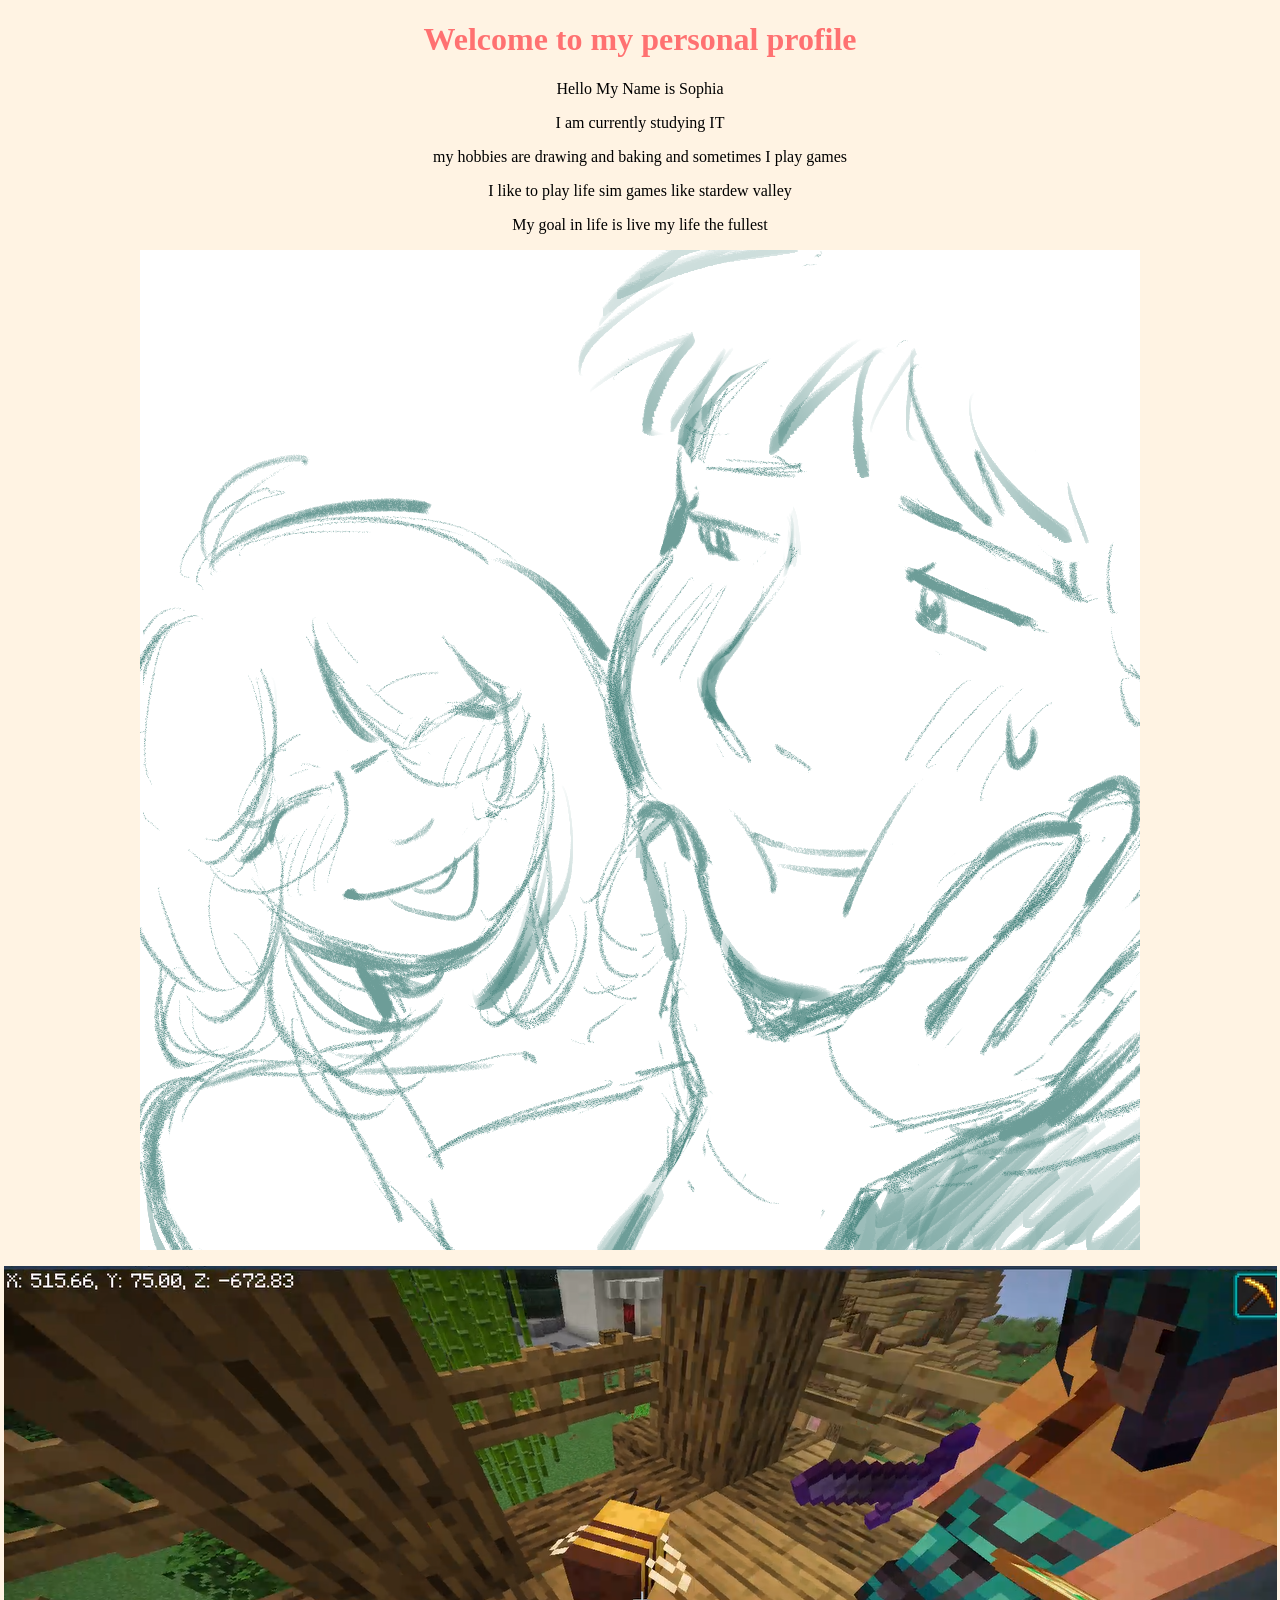
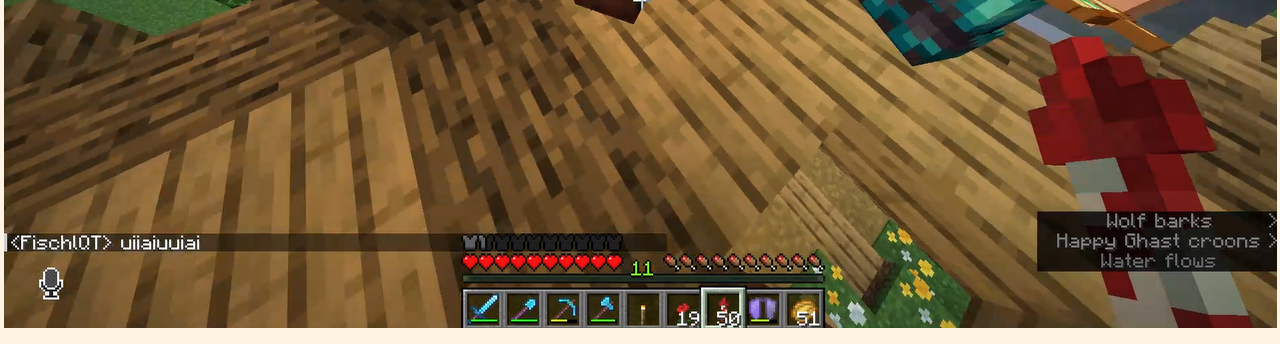
==== introduction/index.html @ 93605c33 "Fix image source in index.html for consistency" ====
<!DOCTYPE html>
<html>
<head>
<title>Sophia's Page</title>
<link rel="stylesheet" type="text/css" href="mystyle.css">
</head>
<body>

 <div style="text-align: center;">
  <h1>Welcome to my personal profile</h1>
  <p>Hello My Name is Sophia</p>
  <p>I am currently studying IT</p>
  <p>my hobbies are drawing and baking and sometimes I play games</p>
  <p>I like to play life sim games like stardew valley</p>
  <p>My goal in life is live my life the fullest</p>
</div>


<div>
 <p style="display: flex; justify-content: center;">
  <img src="awwen.png" alt="my drawing">
 </p>
 <p style="display: flex; justify-content: center;">
  <img src="minecraftwithfriend.png" alt="minecraft with my friend">
</div>


  
</body>
</html>
---- introduction/mystyle.css ----
body {
    background-color: #FFF3E3;
}

h1 {
    color: #FF7171;
    text-align: center;
}
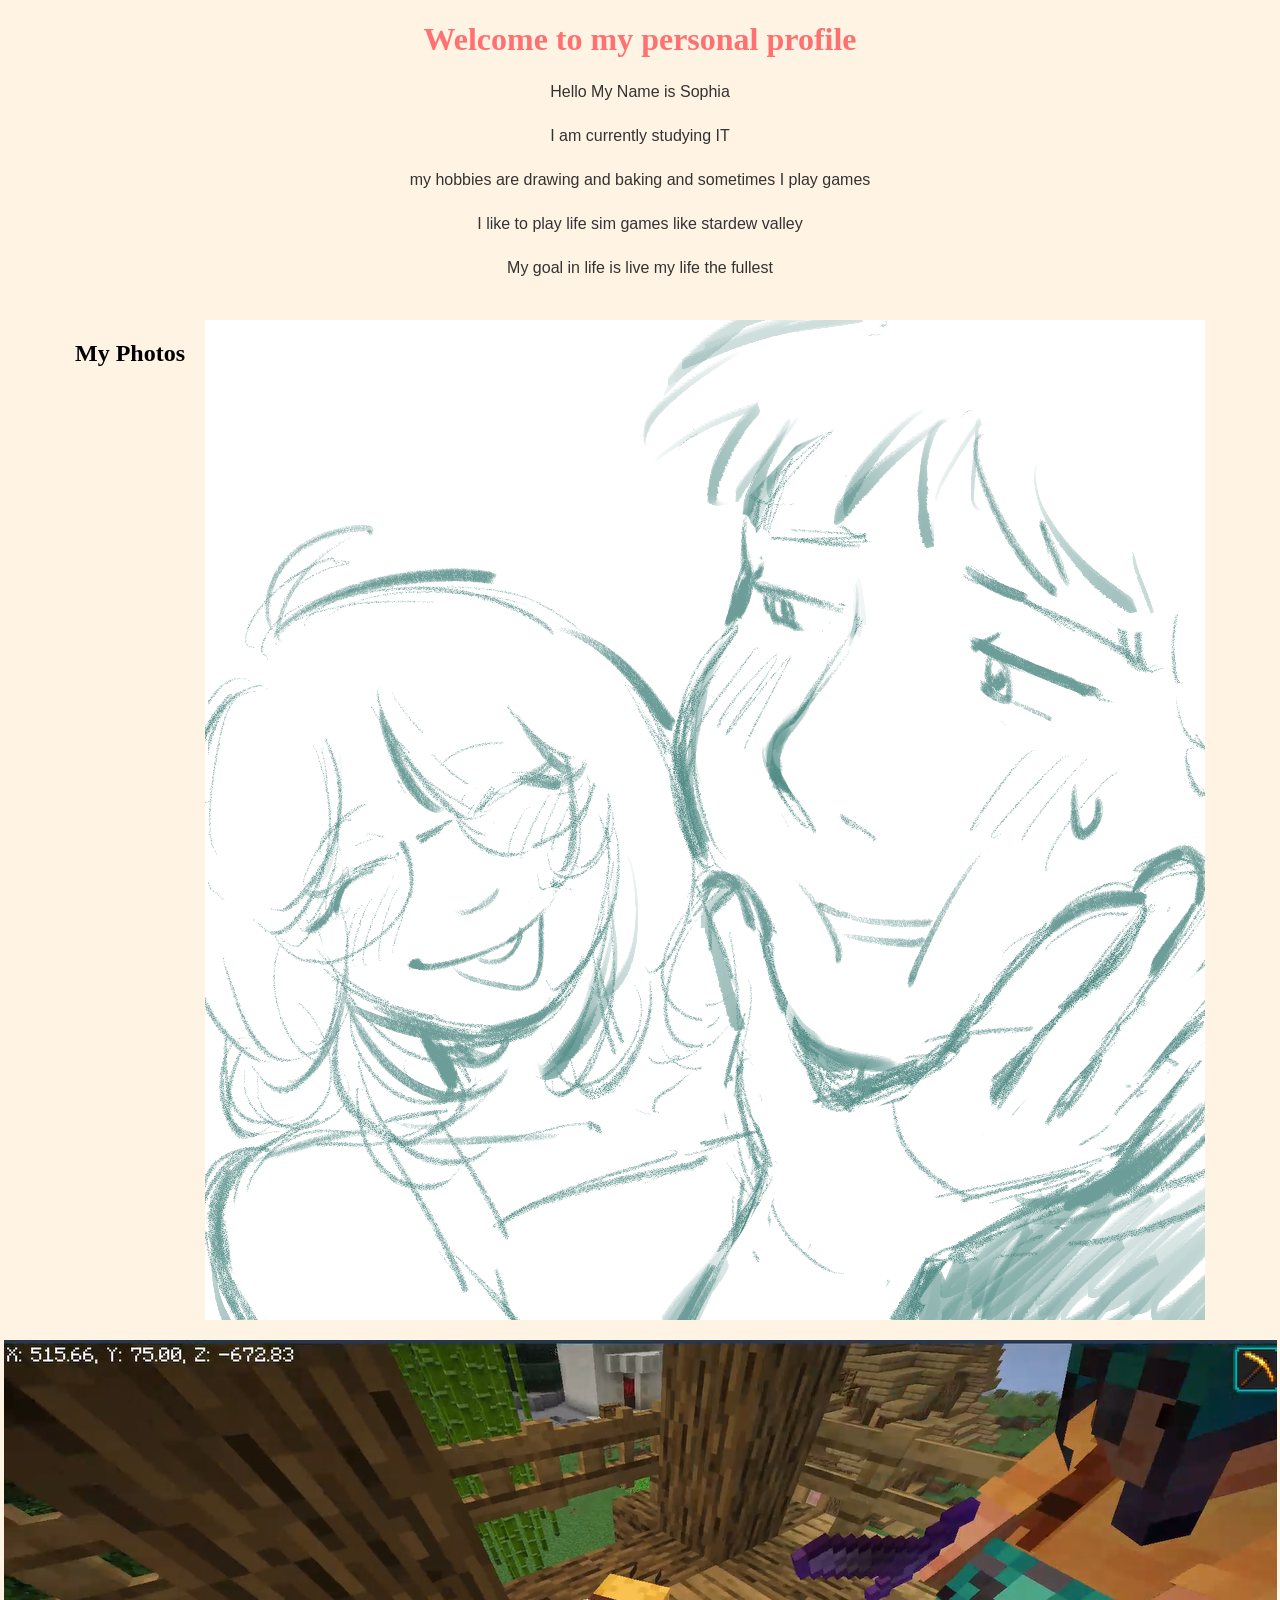
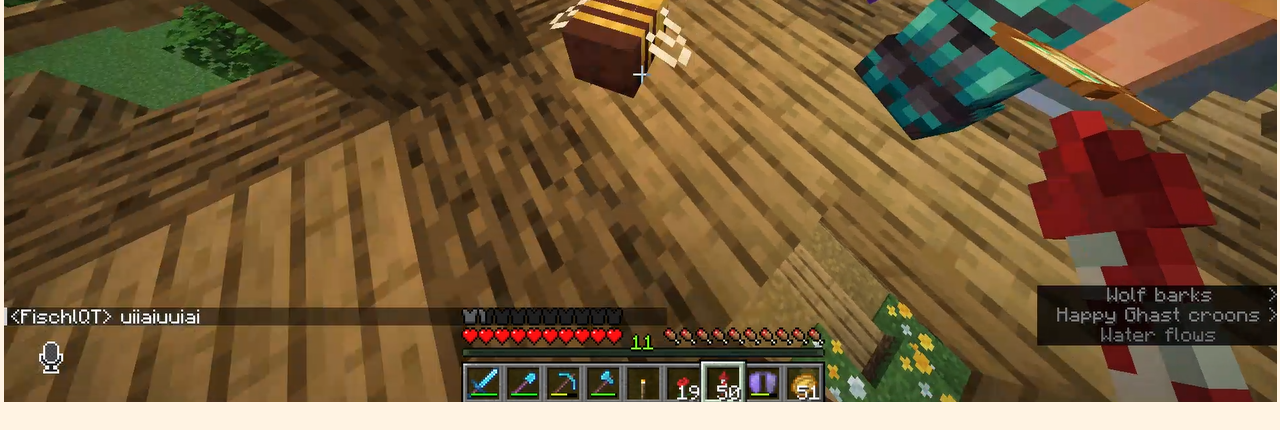
==== commit ebc0788e: "Refactor photo gallery structure and update CSS class for improved layout" ====
--- a/introduction/index.html
+++ b/introduction/index.html
@@ -16,12 +16,10 @@
 </div>
 
 
-<div>
- <p style="display: flex; justify-content: center;">
-  <img src="awwen.png" alt="my drawing">
- </p>
- <p style="display: flex; justify-content: center;">
-  <img src="minecraftwithfriend.png" alt="minecraft with my friend">
+<div class="photo-gallery">
+  <h2>My Photos</h2>
+    <img src="awwen.png" alt="my drawing">
+    <img src="minecraftwithfriend.png" alt="minecraft with my friend">
 </div>
 
 
--- a/introduction/mystyle.css
+++ b/introduction/mystyle.css
@@ -5,4 +5,20 @@
 h1 {
     color: #FF7171;
     text-align: center;
+}
+
+.photo-gallery {
+    display: flex;
+    flex-wrap: wrap;
+    justify-content: center;
+    gap: 20px;
+    padding: 20px;
+}
+
+p {
+    font-family: Arial, sans-serif;
+    font-size: 16px;
+    color: #333;
+    line-height: 1.5;
+    margin: 20px;
 }
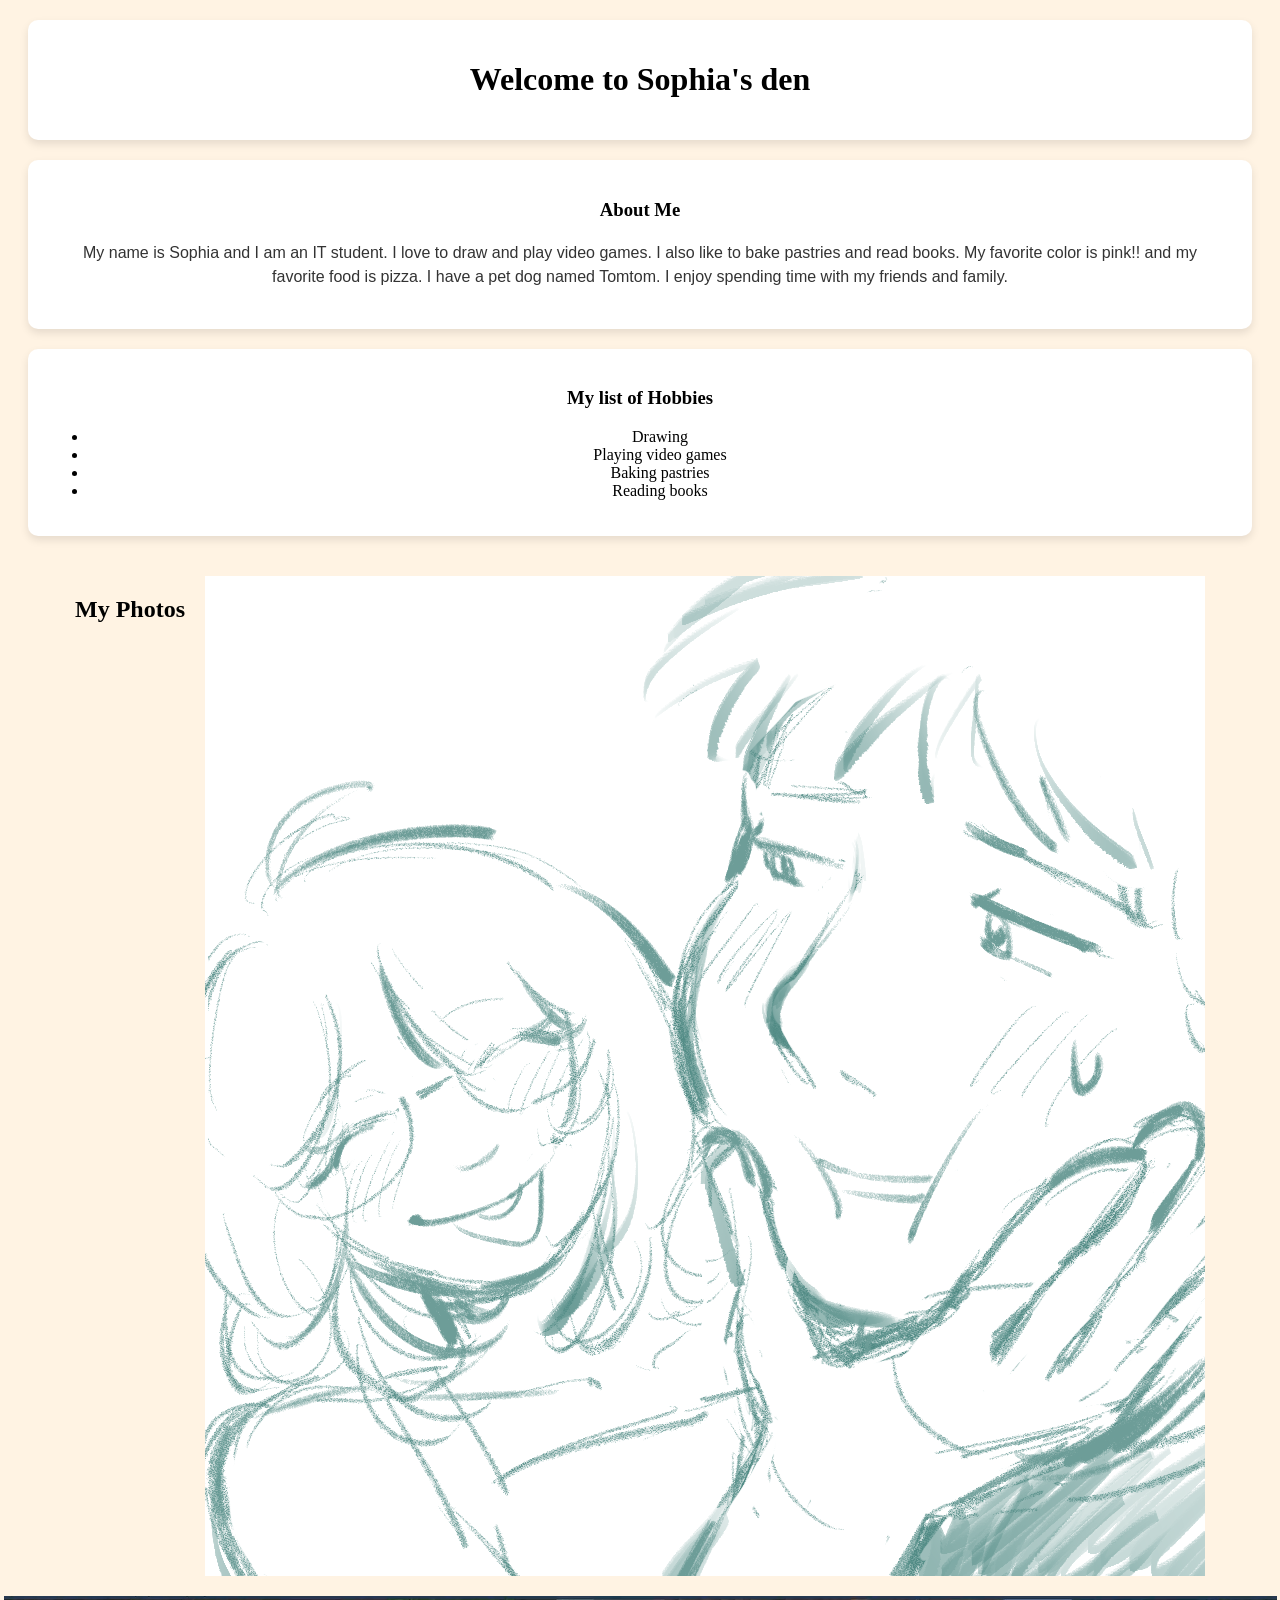
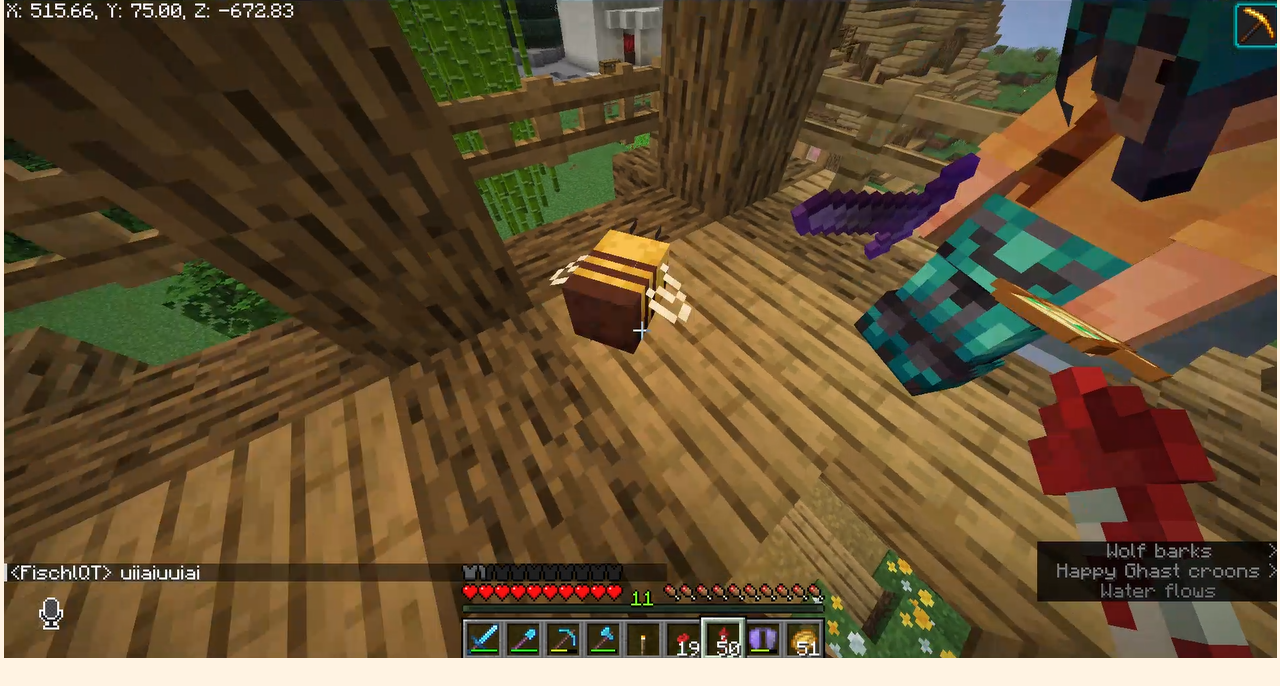
==== commit 99abc3c6: "Refactor introduction page layout and update CSS styles for consistency" ====
--- a/introduction/index.html
+++ b/introduction/index.html
@@ -1,20 +1,34 @@
 <!DOCTYPE html>
 <html>
 <head>
-<title>Sophia's Page</title>
+<title>Sophia's Website</title>
 <link rel="stylesheet" type="text/css" href="mystyle.css">
 </head>
 <body>
 
- <div style="text-align: center;">
-  <h1>Welcome to my personal profile</h1>
-  <p>Hello My Name is Sophia</p>
-  <p>I am currently studying IT</p>
-  <p>my hobbies are drawing and baking and sometimes I play games</p>
-  <p>I like to play life sim games like stardew valley</p>
-  <p>My goal in life is live my life the fullest</p>
+<div class="text-in-box">
+  <h1>Welcome to Sophia's den</h1>
 </div>
 
+<div class="text-in-box">
+  <h3>About Me</h3>
+  <p>
+    My name is Sophia and I am an IT student. I love to draw and play video games. 
+    I also like to bake pastries and read books. My favorite color is pink!! and my 
+    favorite food is pizza. I have a pet dog named Tomtom. I enjoy spending time with 
+    my friends and family.
+  </p>
+</div>
+
+<div class="text-in-box">
+  <h3>My list of Hobbies</h3>
+  <ul>
+    <li>Drawing</li>
+    <li>Playing video games</li>
+    <li>Baking pastries</li>
+    <li>Reading books</li>
+  </ul>
+</div>
 
 <div class="photo-gallery">
   <h2>My Photos</h2>
--- a/introduction/mystyle.css
+++ b/introduction/mystyle.css
@@ -1,10 +1,5 @@
 body {
     background-color: #FFF3E3;
-}
-
-h1 {
-    color: #FF7171;
-    text-align: center;
 }
 
 .photo-gallery {
@@ -15,6 +10,22 @@
     padding: 20px;
 }
 
+.colors {
+    color: #A6C8E2;
+    color: #619DC6;
+    color: #F4BAA3;
+    color: #F4F0E2;
+}
+
+.text-in-box {
+    background-color: white;
+    padding: 20px;
+    border-radius: 10px;
+    text-align: center;
+    margin: 20px;
+    box-shadow: 0 4px 8px rgba(0, 0, 0, 0.1);
+}
+
 p {
     font-family: Arial, sans-serif;
     font-size: 16px;
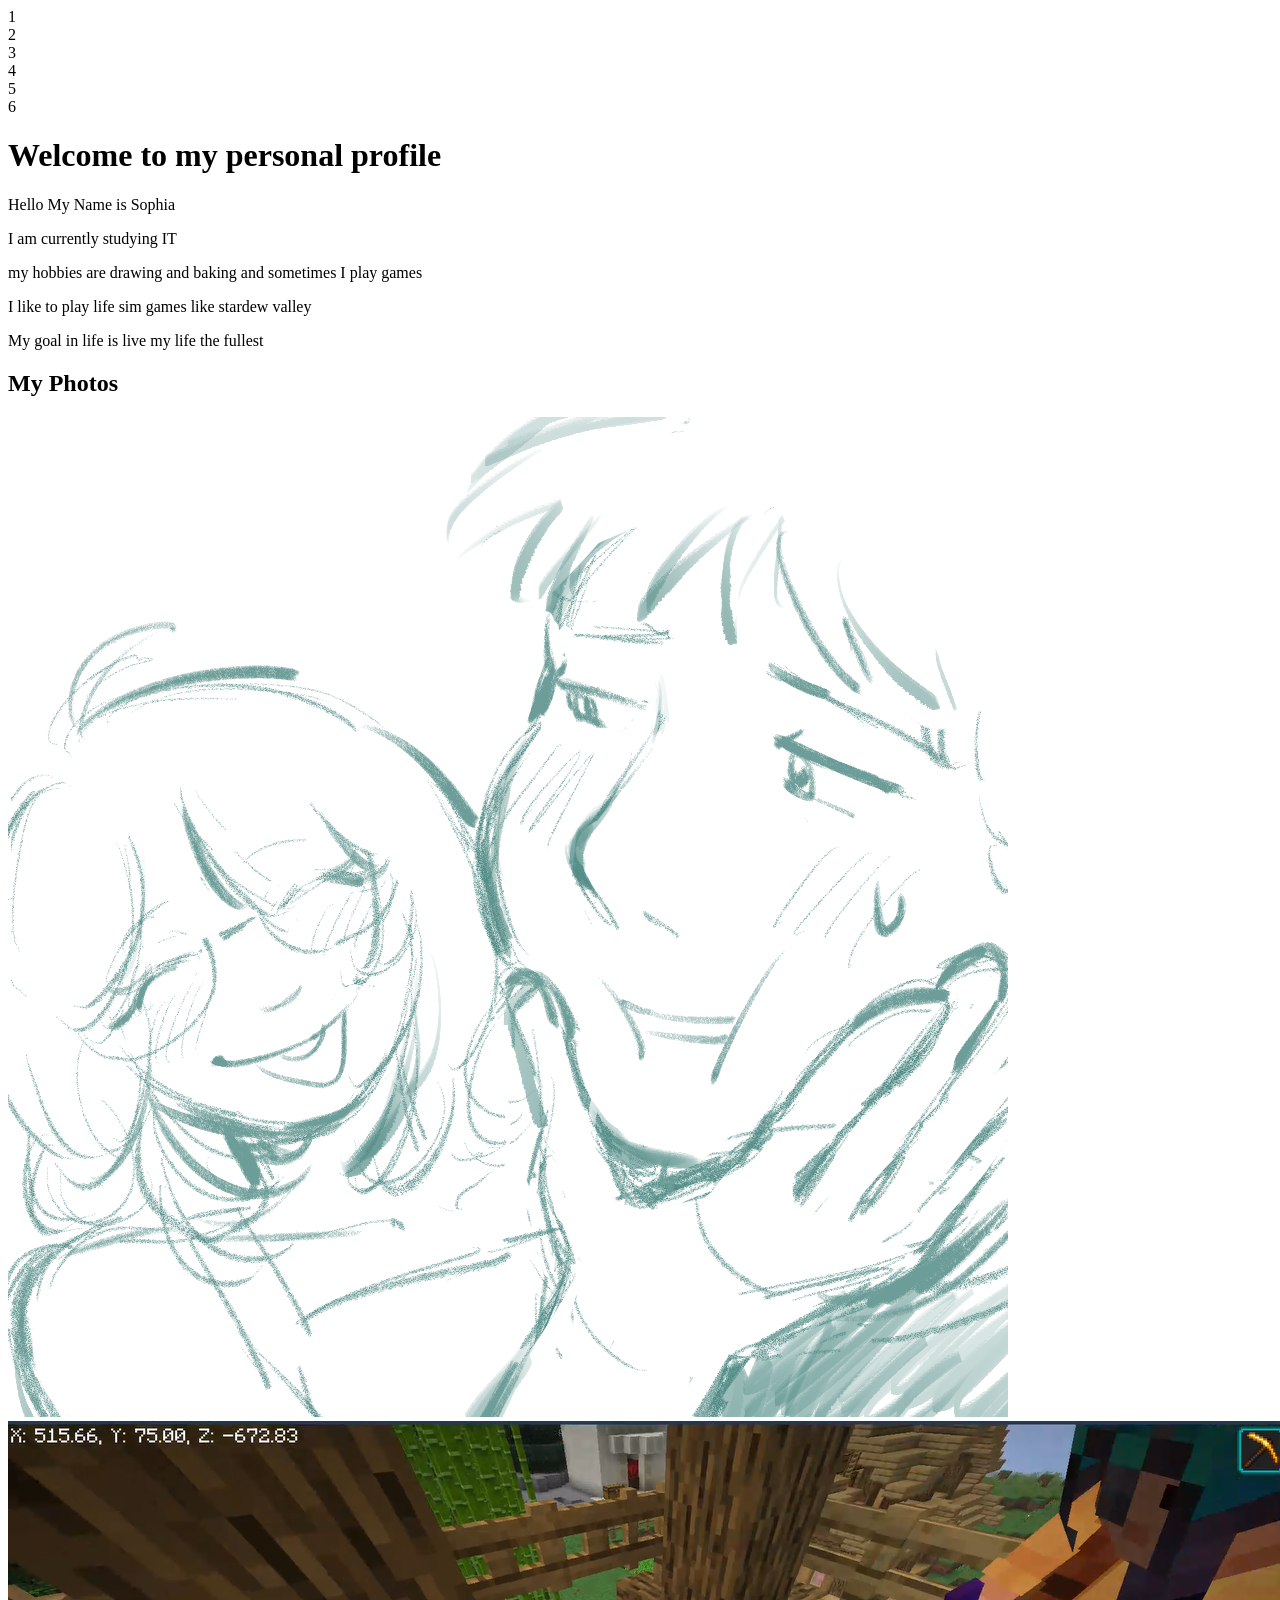
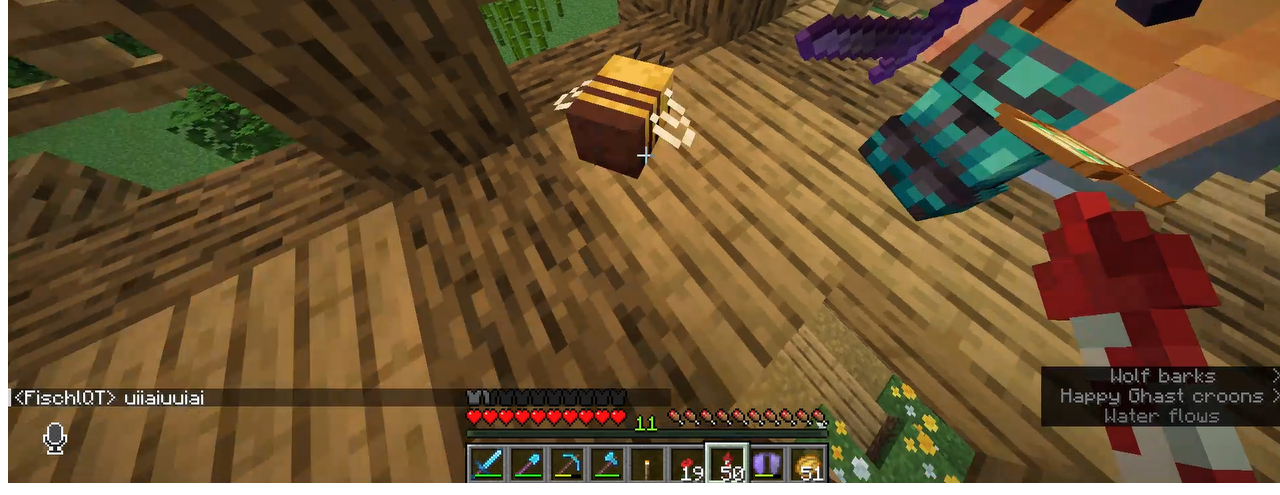
==== commit 27830df4: "Refactor layout structure and reintroduce mystyle.css for consistent styling" ====
--- a/introduction/index.html
+++ b/introduction/index.html
@@ -1,40 +1,30 @@
 <!DOCTYPE html>
 <html>
 <head>
-<title>Sophia's Website</title>
+<title>Sophia's Page</title>
 <link rel="stylesheet" type="text/css" href="mystyle.css">
 </head>
 <body>
 
-<div class="text-in-box">
-  <h1>Welcome to Sophia's den</h1>
-</div>
 
-<div class="text-in-box">
-  <h3>About Me</h3>
-  <p>
-    My name is Sophia and I am an IT student. I love to draw and play video games. 
-    I also like to bake pastries and read books. My favorite color is pink!! and my 
-    favorite food is pizza. I have a pet dog named Tomtom. I enjoy spending time with 
-    my friends and family.
-  </p>
-</div>
+<div class="container">
+  <div>1</div>
+  <div>2</div>
+  <div>3</div>
+  <div>4</div>
+  <div>5</div>
+  <div>6</div>
 
-<div class="text-in-box">
-  <h3>My list of Hobbies</h3>
-  <ul>
-    <li>Drawing</li>
-    <li>Playing video games</li>
-    <li>Baking pastries</li>
-    <li>Reading books</li>
-  </ul>
-</div>
+<h1>Welcome to my personal profile</h1>
+<p>Hello My Name is Sophia</p>
+<p>I am currently studying IT</p>
+<p>my hobbies are drawing and baking and sometimes I play games</p>
+<p>I like to play life sim games like stardew valley</p>
+<p>My goal in life is live my life the fullest</p>
 
-<div class="photo-gallery">
   <h2>My Photos</h2>
     <img src="awwen.png" alt="my drawing">
     <img src="minecraftwithfriend.png" alt="minecraft with my friend">
-</div>
 
 
   
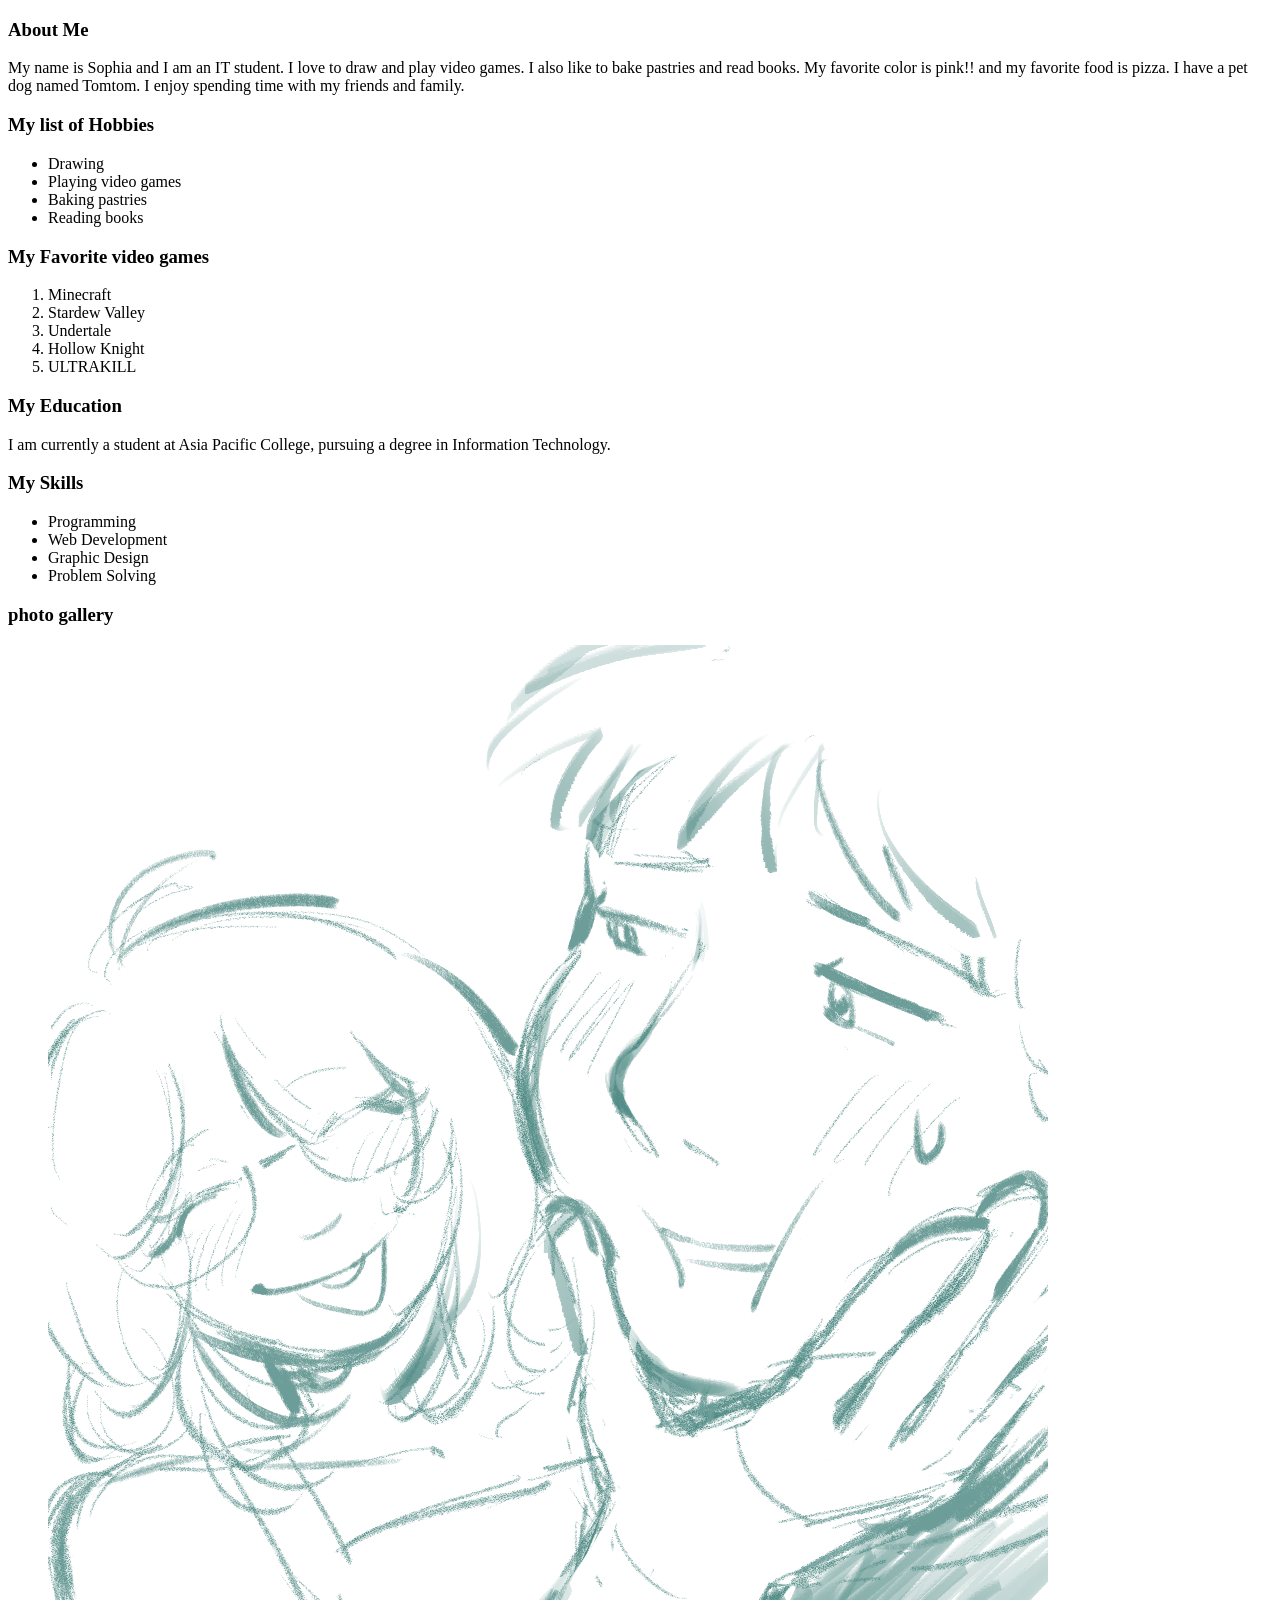
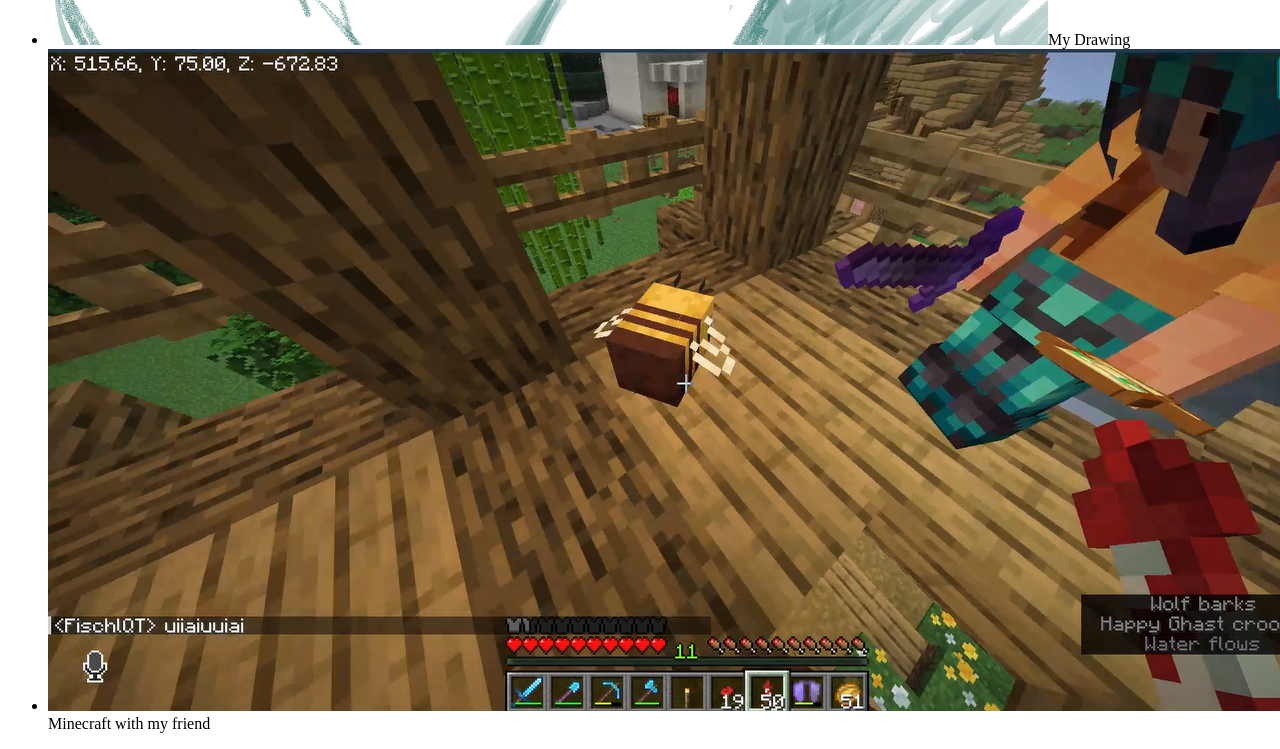
==== commit d66153c2: "Refactor personal profile section and enhance photo gallery layout" ====
--- a/introduction/index.html
+++ b/introduction/index.html
@@ -8,23 +8,61 @@
 
 
 <div class="container">
-  <div>1</div>
-  <div>2</div>
-  <div>3</div>
-  <div>4</div>
-  <div>5</div>
-  <div>6</div>
+  <div>
+    <h3>About Me</h3>
+    <p>
+      My name is Sophia and I am an IT student. I love to draw and play video games. 
+      I also like to bake pastries and read books. My favorite color is pink!! and my 
+      favorite food is pizza. I have a pet dog named Tomtom. I enjoy spending time with 
+      my friends and family.
+    </p>
+  </div>
 
-<h1>Welcome to my personal profile</h1>
-<p>Hello My Name is Sophia</p>
-<p>I am currently studying IT</p>
-<p>my hobbies are drawing and baking and sometimes I play games</p>
-<p>I like to play life sim games like stardew valley</p>
-<p>My goal in life is live my life the fullest</p>
+  <div>
+    <h3>My list of Hobbies</h3>
+    <ul>
+      <li>Drawing</li>
+      <li>Playing video games</li>
+      <li>Baking pastries</li>
+      <li>Reading books</li>
+    </ul>
+  </div>
+  
+  <div>
+    <h3>My Favorite video games</h3>
+    <ol>
+      <li>Minecraft</li>
+      <li>Stardew Valley</li>
+      <li>Undertale</li>
+      <li>Hollow Knight</li>
+      <li>ULTRAKILL</li>
+    </ol>
+  </div>
+  
+  <div>
+    <h3>My Education</h3>
+    <p>I am currently a student at Asia Pacific College, pursuing a degree in Information Technology.</p>
+  </div>
+  <div>
+    <h3>My Skills</h3>
+    <ul>
+      <li>Programming</li>
+      <li>Web Development</li>
+      <li>Graphic Design</li>
+      <li>Problem Solving</li>
+    </ul>
+  </div>
 
-  <h2>My Photos</h2>
-    <img src="awwen.png" alt="my drawing">
-    <img src="minecraftwithfriend.png" alt="minecraft with my friend">
+
+  <div>
+    <h3>photo gallery</h3>
+    <ul>
+      <li><img src="awwen.png" alt="my drawing">My Drawing</li>
+      <li><img src="minecraftwithfriend.png" alt="minecraft with my friend">Minecraft with my friend</li>
+    </ul>
+  </div>
+
+  </div>
 
 
   
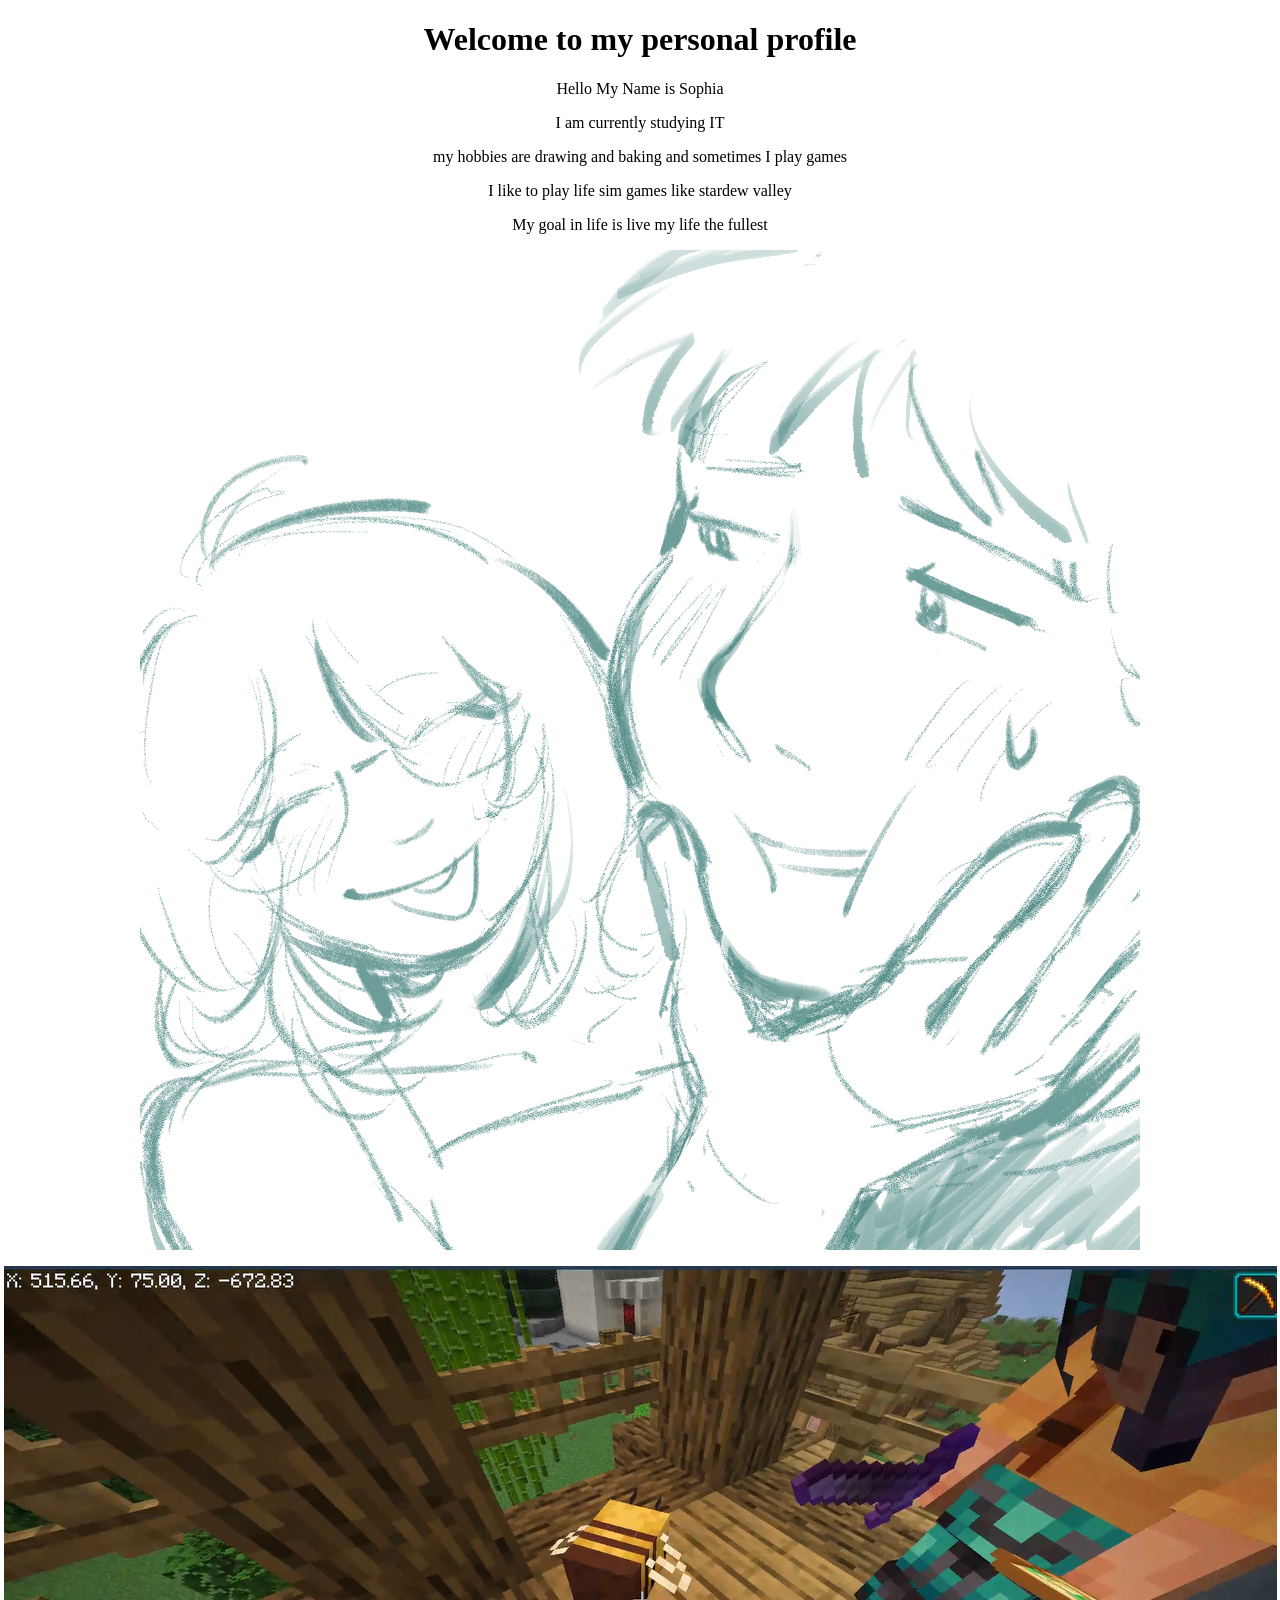
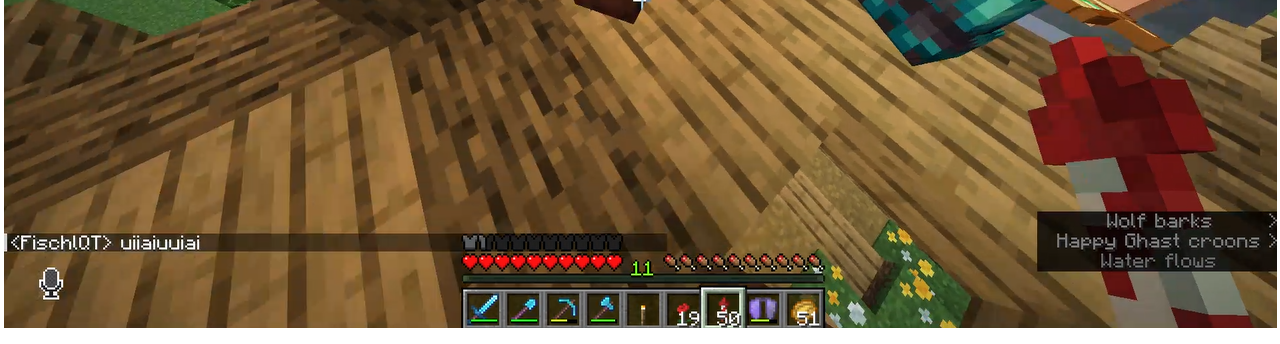
==== commit c4fd9447: "Refactor introduction page layout and update content for clarity" ====
--- a/introduction/index.html
+++ b/introduction/index.html
@@ -6,65 +6,25 @@
 </head>
 <body>
 
-
-<div class="container">
-  <div>
-    <h3>About Me</h3>
-    <p>
-      My name is Sophia and I am an IT student. I love to draw and play video games. 
-      I also like to bake pastries and read books. My favorite color is pink!! and my 
-      favorite food is pizza. I have a pet dog named Tomtom. I enjoy spending time with 
-      my friends and family.
-    </p>
-  </div>
-
-  <div>
-    <h3>My list of Hobbies</h3>
-    <ul>
-      <li>Drawing</li>
-      <li>Playing video games</li>
-      <li>Baking pastries</li>
-      <li>Reading books</li>
-    </ul>
-  </div>
-  
-  <div>
-    <h3>My Favorite video games</h3>
-    <ol>
-      <li>Minecraft</li>
-      <li>Stardew Valley</li>
-      <li>Undertale</li>
-      <li>Hollow Knight</li>
-      <li>ULTRAKILL</li>
-    </ol>
-  </div>
-  
-  <div>
-    <h3>My Education</h3>
-    <p>I am currently a student at Asia Pacific College, pursuing a degree in Information Technology.</p>
-  </div>
-  <div>
-    <h3>My Skills</h3>
-    <ul>
-      <li>Programming</li>
-      <li>Web Development</li>
-      <li>Graphic Design</li>
-      <li>Problem Solving</li>
-    </ul>
-  </div>
+ <div style="text-align: center;">
+  <h1>Welcome to my personal profile</h1>
+  <p>Hello My Name is Sophia</p>
+  <p>I am currently studying IT</p>
+  <p>my hobbies are drawing and baking and sometimes I play games</p>
+  <p>I like to play life sim games like stardew valley</p>
+  <p>My goal in life is live my life the fullest</p>
+</div>
 
 
-  <div>
-    <h3>photo gallery</h3>
-    <ul>
-      <li><img src="awwen.png" alt="my drawing">My Drawing</li>
-      <li><img src="minecraftwithfriend.png" alt="minecraft with my friend">Minecraft with my friend</li>
-    </ul>
-  </div>
-
-  </div>
+<div>
+ <p style="display: flex; justify-content: center;">
+  <img src="awwen.png" alt="my drawing">
+ </p>
+ <p style="display: flex; justify-content: center;">
+  <img src="minecraftwithfriend.png" alt="minecraft with my friend">
+</div>
 
 
   
 </body>
-</html>
+</html>
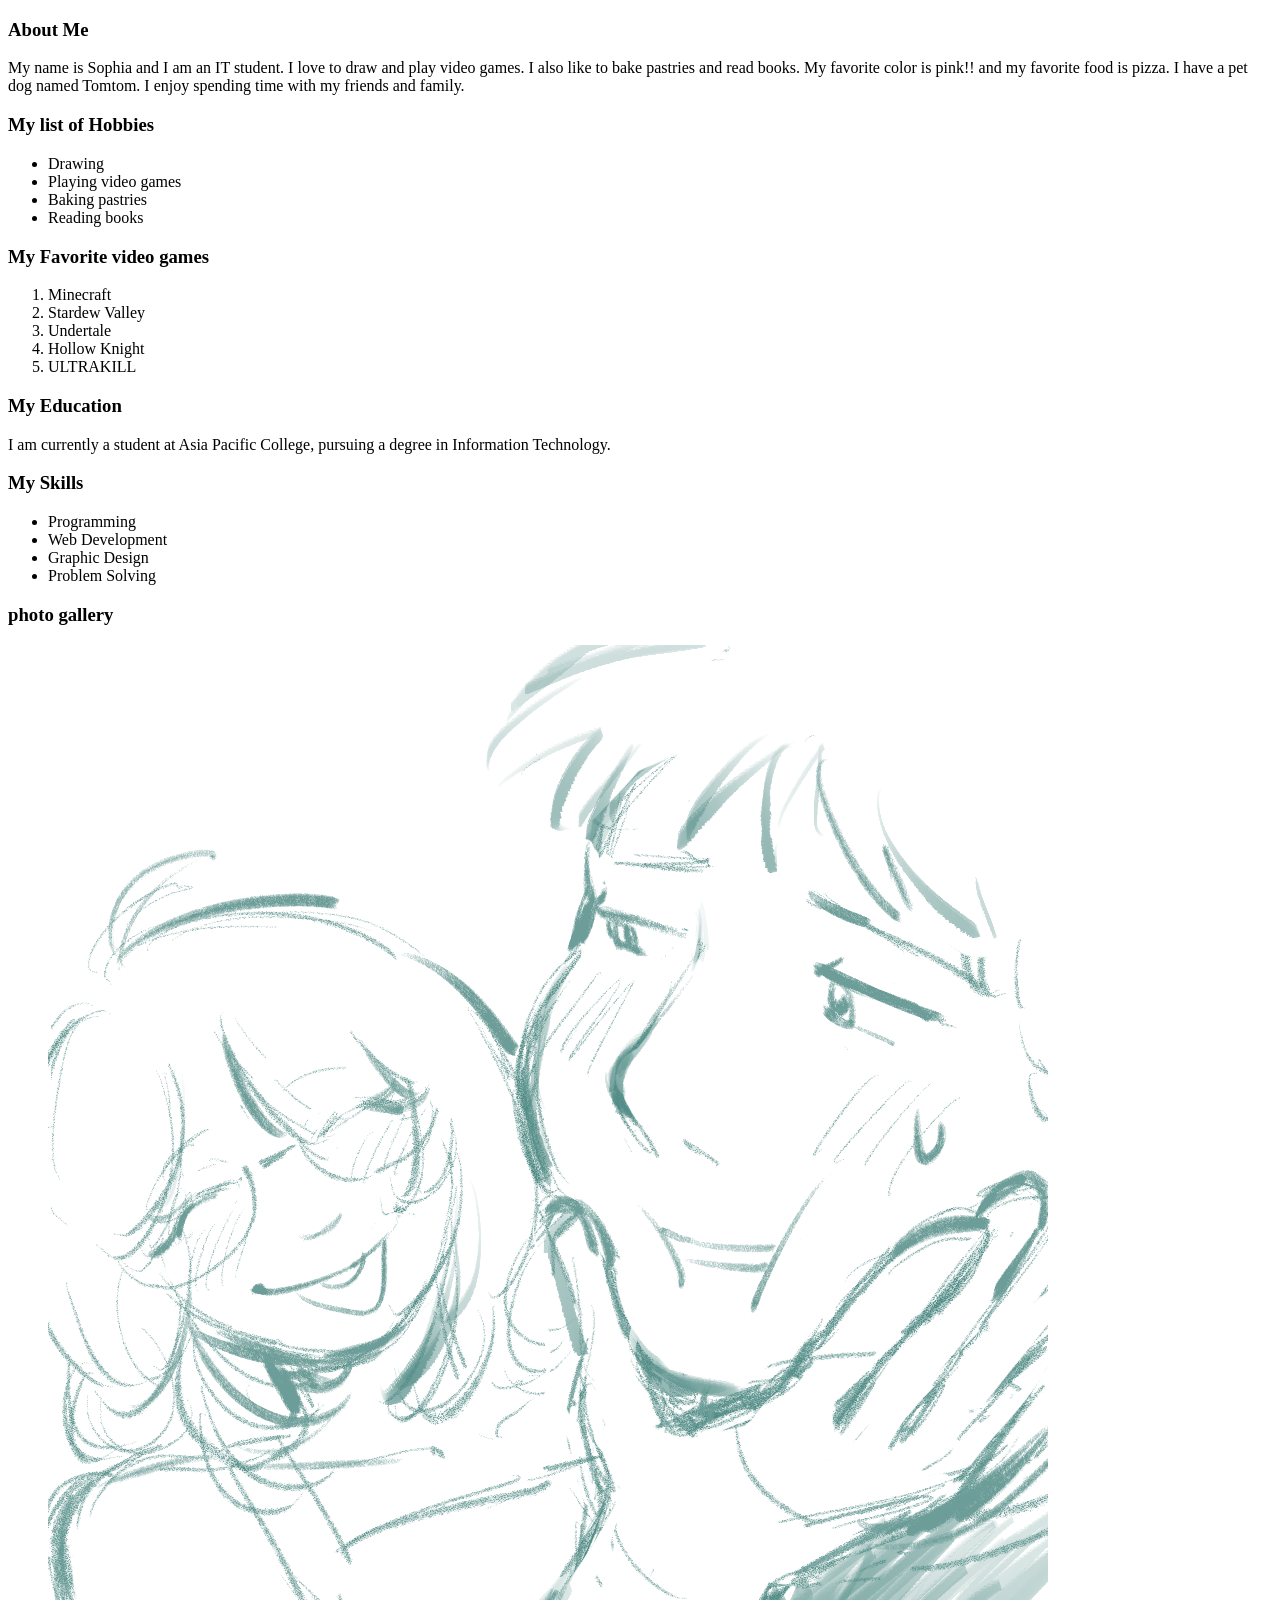
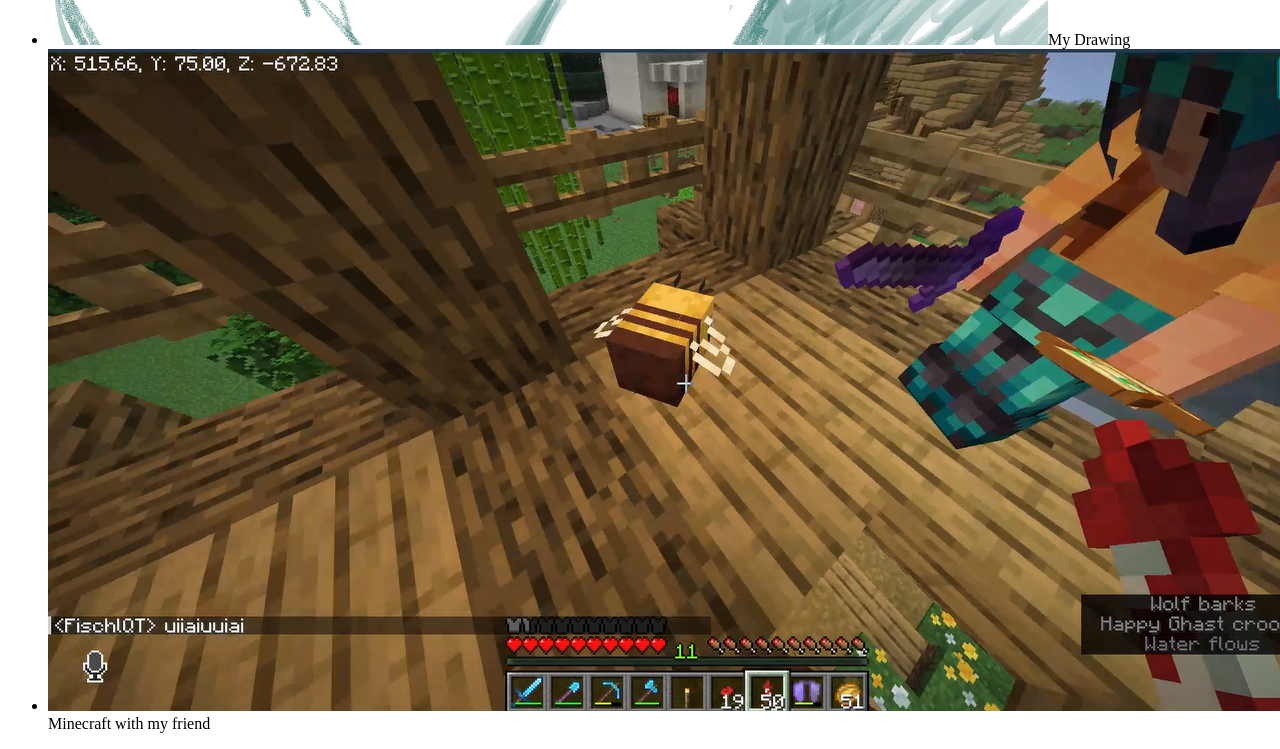
==== commit 9cc3ed17: "Merge pull request #4 from apcmrcahib/feature/css-flexbox-grid Feature/css flexbox grid" ====
--- a/introduction/index.html
+++ b/introduction/index.html
@@ -6,25 +6,65 @@
 </head>
 <body>
 
- <div style="text-align: center;">
-  <h1>Welcome to my personal profile</h1>
-  <p>Hello My Name is Sophia</p>
-  <p>I am currently studying IT</p>
-  <p>my hobbies are drawing and baking and sometimes I play games</p>
-  <p>I like to play life sim games like stardew valley</p>
-  <p>My goal in life is live my life the fullest</p>
-</div>
+
+<div class="container">
+  <div>
+    <h3>About Me</h3>
+    <p>
+      My name is Sophia and I am an IT student. I love to draw and play video games. 
+      I also like to bake pastries and read books. My favorite color is pink!! and my 
+      favorite food is pizza. I have a pet dog named Tomtom. I enjoy spending time with 
+      my friends and family.
+    </p>
+  </div>
+
+  <div>
+    <h3>My list of Hobbies</h3>
+    <ul>
+      <li>Drawing</li>
+      <li>Playing video games</li>
+      <li>Baking pastries</li>
+      <li>Reading books</li>
+    </ul>
+  </div>
+  
+  <div>
+    <h3>My Favorite video games</h3>
+    <ol>
+      <li>Minecraft</li>
+      <li>Stardew Valley</li>
+      <li>Undertale</li>
+      <li>Hollow Knight</li>
+      <li>ULTRAKILL</li>
+    </ol>
+  </div>
+  
+  <div>
+    <h3>My Education</h3>
+    <p>I am currently a student at Asia Pacific College, pursuing a degree in Information Technology.</p>
+  </div>
+  <div>
+    <h3>My Skills</h3>
+    <ul>
+      <li>Programming</li>
+      <li>Web Development</li>
+      <li>Graphic Design</li>
+      <li>Problem Solving</li>
+    </ul>
+  </div>
 
 
-<div>
- <p style="display: flex; justify-content: center;">
-  <img src="awwen.png" alt="my drawing">
- </p>
- <p style="display: flex; justify-content: center;">
-  <img src="minecraftwithfriend.png" alt="minecraft with my friend">
-</div>
+  <div>
+    <h3>photo gallery</h3>
+    <ul>
+      <li><img src="awwen.png" alt="my drawing">My Drawing</li>
+      <li><img src="minecraftwithfriend.png" alt="minecraft with my friend">Minecraft with my friend</li>
+    </ul>
+  </div>
+
+  </div>
 
 
   
 </body>
-</html>+</html>
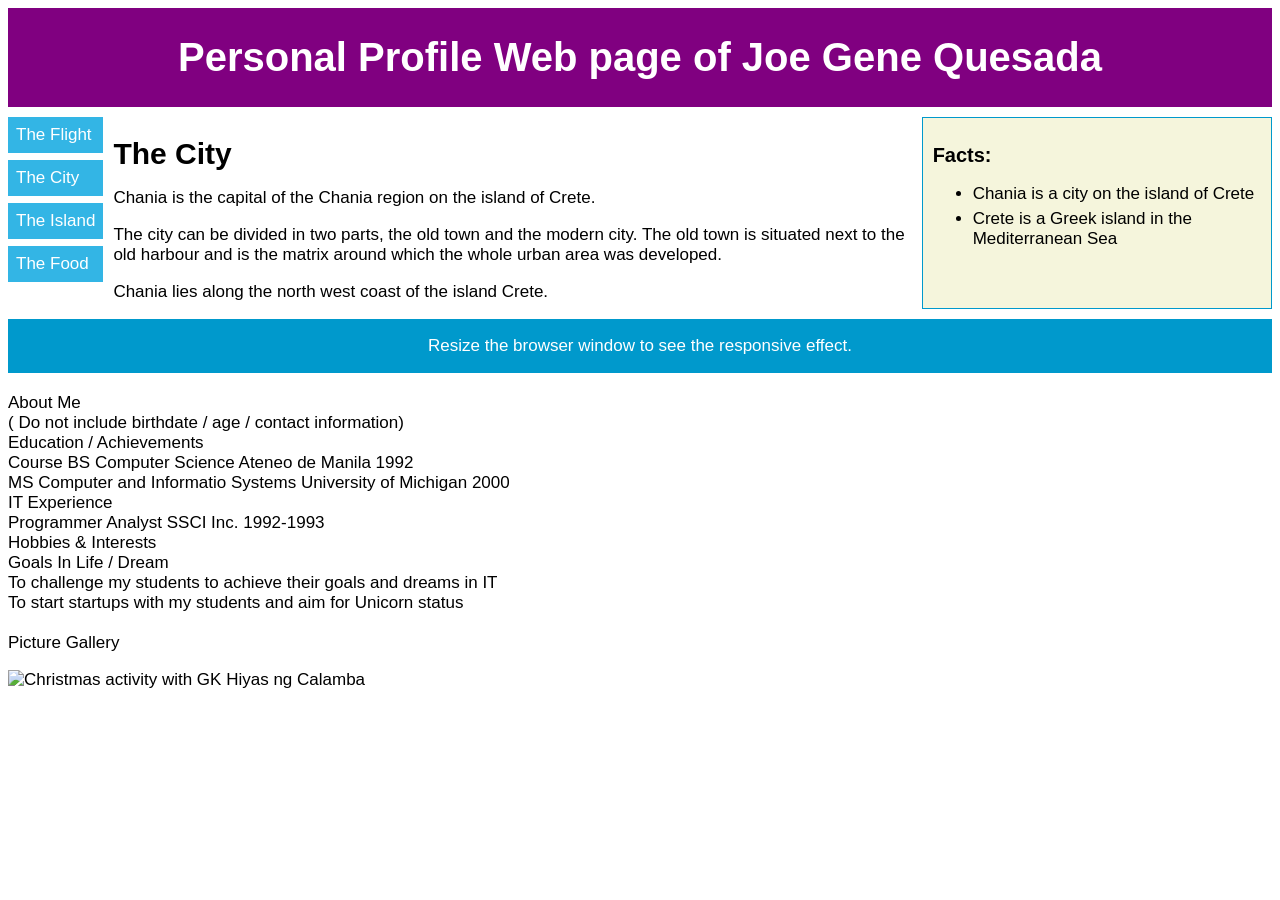
==== commit d9ddda60: "Remove unused images and mystyle.css; add responsive rwd.css for layout improvements" ====
--- a/introduction/index.html
+++ b/introduction/index.html
@@ -1,70 +1,62 @@
 <!DOCTYPE html>
 <html>
 <head>
-<title>Sophia's Page</title>
-<link rel="stylesheet" type="text/css" href="mystyle.css">
+<link rel="stylesheet" href="css/rwd.css?version=0.1">
+<meta name="viewport" content="width=device-width, initial-scale=1.0">
+
+<title>Page Title</title>
 </head>
 <body>
 
+<div class="grid-container">
 
-<div class="container">
-  <div>
-    <h3>About Me</h3>
-    <p>
-      My name is Sophia and I am an IT student. I love to draw and play video games. 
-      I also like to bake pastries and read books. My favorite color is pink!! and my 
-      favorite food is pizza. I have a pet dog named Tomtom. I enjoy spending time with 
-      my friends and family.
-    </p>
-  </div>
+<div class="header"><h1>Personal Profile Web page of Joe Gene Quesada</h1></div>
 
-  <div>
-    <h3>My list of Hobbies</h3>
-    <ul>
-      <li>Drawing</li>
-      <li>Playing video games</li>
-      <li>Baking pastries</li>
-      <li>Reading books</li>
-    </ul>
-  </div>
+<div class="menu">
+  <ul>
+    <li>The Flight</li>
+    <li>The City</li>
+    <li>The Island</li>
+    <li>The Food</li>
+  </ul>
+</div>
+
+<div class="content">
+  <h1>The City</h1>
+  <p>Chania is the capital of the Chania region on the island of Crete.</p>
+  <p>The city can be divided in two parts, the old town and the modern city. The old town is situated next to the old harbour and is the matrix around which the whole urban area was developed.</p>
+  <p>Chania lies along the north west coast of the island Crete.</p>
+</div>  
+
+<div class="facts">
+  <h2>Facts:</h2>
+  <ul>
+    <li>Chania is a city on the island of Crete</li>
+    <li>Crete is a Greek island in the Mediterranean Sea</li>
+  </ul>
+</div>
+
+<div class="footer"><p>Resize the browser window to see the responsive effect.</p></div>
   
-  <div>
-    <h3>My Favorite video games</h3>
-    <ol>
-      <li>Minecraft</li>
-      <li>Stardew Valley</li>
-      <li>Undertale</li>
-      <li>Hollow Knight</li>
-      <li>ULTRAKILL</li>
-    </ol>
-  </div>
-  
-  <div>
-    <h3>My Education</h3>
-    <p>I am currently a student at Asia Pacific College, pursuing a degree in Information Technology.</p>
-  </div>
-  <div>
-    <h3>My Skills</h3>
-    <ul>
-      <li>Programming</li>
-      <li>Web Development</li>
-      <li>Graphic Design</li>
-      <li>Problem Solving</li>
-    </ul>
-  </div>
+</div>
 
 
-  <div>
-    <h3>photo gallery</h3>
-    <ul>
-      <li><img src="awwen.png" alt="my drawing">My Drawing</li>
-      <li><img src="minecraftwithfriend.png" alt="minecraft with my friend">Minecraft with my friend</li>
-    </ul>
-  </div>
-
-  </div>
-
+About Me<br>
+ ( Do not include birthdate / age / contact information)<br>
+Education / Achievements<br>
+Course  BS Computer Science Ateneo de Manila 1992 <br>
+        MS Computer and Informatio Systems University of Michigan 2000<br>
+IT Experience<br>
+ Programmer Analyst  SSCI Inc. 1992-1993 <br>
+Hobbies & Interests<br>
+Goals In Life / Dream<br>
+ To challenge my students to achieve their goals and dreams in IT<br>
+ To start startups with my students and aim for Unicorn status<br>
+<br>Picture Gallery
+<p>
+<img src="https://apc.csf.ph/pictures/albums/album38/2018_1213_19493200.sized.jpg" alt="Christmas activity with GK Hiyas ng Calamba" width="1176" height="1184"> 
+</p>
 
   
 </body>
-</html>
+</html>
--- a/introduction/css/rwd.css
+++ b/introduction/css/rwd.css
@@ -0,0 +1,103 @@
+* {
+  box-sizing: border-box;
+}
+
+body {
+  font-family: "Lucida Sans", sans-serif;
+  font-size: 17px;
+}
+
+.grid-container {
+  display: grid;
+  grid-template-areas:
+    'header'
+    'menu'
+    'main'
+    'facts'
+    'footer';
+  background-color: white;
+  gap: 10px;  
+}
+
+.header {
+  grid-area: header;
+  background-color: purple;
+  text-align: center;
+  color: #ffffff;
+}
+
+.header > h1 {
+  font-size: 40px;
+}
+
+.menu {
+  grid-area: menu;
+  }
+  
+.menu ul {
+  list-style-type: none;
+  margin: 0;
+  padding: 0;
+}
+
+.menu li {
+  padding: 8px;
+  margin-bottom: 7px;
+  background-color: #33b5e5;
+  color: #ffffff;
+}
+
+.menu li:hover {
+  background-color: #0099cc;
+}
+  
+.content {
+  grid-area: main;
+}
+
+.content > h1 {
+  font-size: 30px;
+  margin-bottom: 7px;
+}
+
+.content > p {
+  margin-bottom: 7px;
+}
+
+.facts {
+  grid-area: facts;
+  border: 1px solid #0099cc;
+  background-color: beige;
+  padding: 10px;
+}
+
+.facts > h2 {
+  font-size: 20px;
+}
+
+.facts li {
+  margin-bottom: 5px;
+}
+
+.footer {
+  grid-area: footer;
+  background-color: #0099cc;
+  color: #ffffff;
+  text-align: center;
+}
+
+@media (min-width: 600px) {
+  .header {grid-area: 1 / span 6;}
+  .menu {grid-area: 2 / span 1;}
+  .content {grid-area: 2 / span 4;}
+  .facts {grid-area: 3 / span 6;}
+  .footer {grid-area: 4 / span 6;}
+}
+
+@media (min-width: 768px) {
+  .header {grid-area: 1 / span 6;}
+  .menu {grid-area: 2 / span 1;}
+  .content {grid-area: 2 / span 4;}
+  .facts {grid-area: 2 / span 1;}
+  .footer {grid-area: 3 / span 6;}
+}
